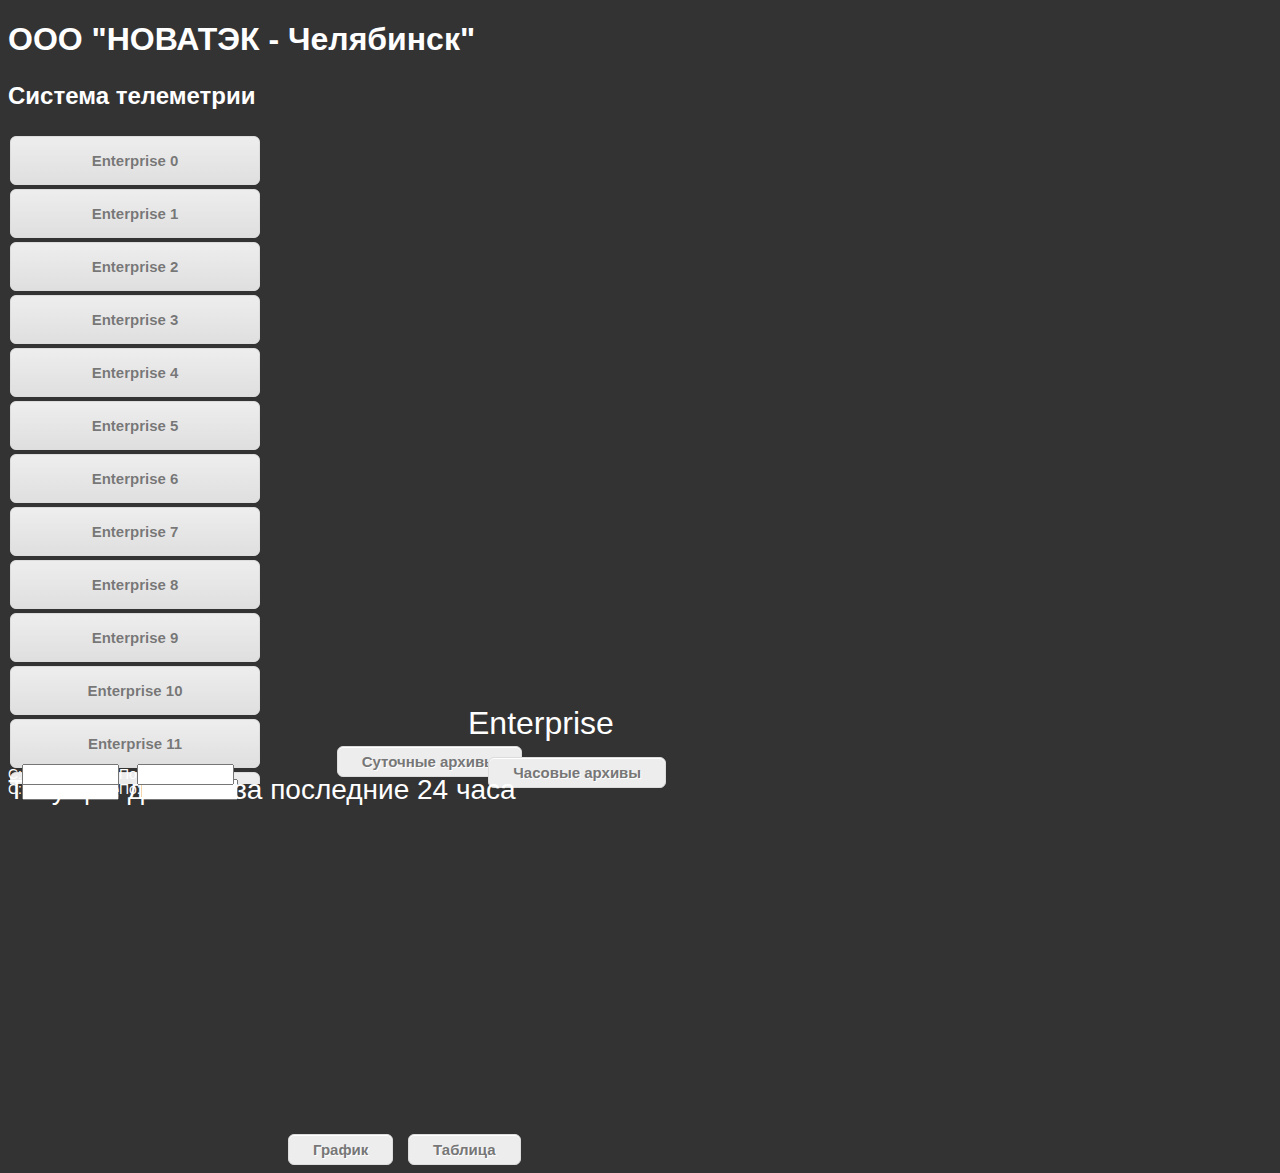
==== src/main/webapp/index_old.html @ 7bebe09a "web all" ====
<!DOCTYPE html>
<html lang="en">
<head>
    <meta charset="utf-8" />
    <title>Добро пожаловать!</title>
    
	<link rel="stylesheet" href="css/stylesheet.css" />
    <link rel="stylesheet" href="css/jquery-ui.css" type="text/css" media="screen">
    <link rel=stylesheet href="css/jquery.ui.datepicker.css" type="text/css" media="screen">

    <script src="scripts/raphael.js"></script>
    <script src="scripts/popup.js"></script>
    <script src="scripts/jquery-1.9.0.js"></script>
    <script src="scripts/jquery.ui.core.js"></script>
<script src="scripts/jquery.dataTables.js"></script>
    <script src="scripts/jquery.ui.datepicker.js"></script>
    <script src="scripts/jquery.ui.widget.js"></script>
    <script src="scripts/analytics.js"></script>
	  <script src="scripts/script.js"></script>
	  


    <style type="text/css" media="screen" >
        #holder {
	//display:none;
        height: 400px;
        margin: -80px 0 0 -380px;
        width: 800px;
        }
	#tableHolder{
	display: none;
        height: 400px;
        margin: -80px 0 0 -380px;
        width: 800px;
        }
    </style>
       
</head>
<body>
<h1>ООО "НОВАТЭК - Челябинск"</h1>
<h3>Система телеметрии</h3>
		
<div id="listEnterprise">
<script type="text/javascript">
    //создаем div для заполнения предприятиями
var node = document.getElementById("listEnterprise");
for(i=0; i<35; i++){
newnode = document.createElement('div');
newnode.id = 'enterpr'+i;
//newnode.className='enterprise';
//newnode.textContent='Enterprise '+i;
node.appendChild(newnode);}

    //создаем ссылку на каждый div
var links = [

    {text:'Enterprise',url:'#'}
];
var div = document.getElementById('enterpr0');

for(var i=0;i<31;i++){
    var anchor = document.createElement('a');
    anchor.className='enterprise';
    anchor.href = links[0].url;
    anchor.innerHTML = links[0].text +" "+ i;
    div.insertBefore(anchor, null);
}
</script></div>

<form name="DailyArchive" method="get" action="" id="formDailyArchive">C:<input type="text" name="beginDate" id="datepickerBegin" size="9" />По<input type="text" name="endDate" id="datepickerEnd" size="9" /></form>
<script>
    $(function() {
    $( "#datepickerBegin" ).datepicker();
    $( "#datepickerEnd" ).datepicker();
    });
</script>
<div id="buttonDaily"><a href="#" class="dailyArchiv">Суточные архивы</a></div><br><br>

<form name="HourlyArchive" method="get" action="" id="formHourlyArchive">C:<input type="text" name="beginDate" id="datepickerBeginHourly" size="9" />По:<input type="text" name="endDate" id="datepickerEndHourly" size="9" /></form>
<script>
    $(function() {
    $( "#datepickerBeginHourly" ).datepicker();
    $( "#datepickerEndHourly" ).datepicker();
    });
</script>
<div id="buttonHourly"><a href="#" class="dailyArchiv">Часовые архивы</a></div>

<div id="titleEnterprise"><p>Enterprise</p></div>
<div id="headerDiag"><p>Текущие данные за последние 24 часа</p></div>
<table id="data">
    <tfoot>
    <tr>
        <th>1</th>
        <th>2</th>
        <th>3</th>
        <th>4</th>
        <th>5</th>
        <th>6</th>
        <th>7</th>
        <th>8</th>
        <th>9</th>
        <th>10</th>
        <th>11</th>
        <th>12</th>
        <th>13</th>
        <th>14</th>
        <th>15</th>
        <th>16</th>
        <th>17</th>
        <th>18</th>
        <th>19</th>
        <th>19</th>
        <th>20</th>
        <th>22</th>
        <th>23</th>
        <th>24</th>

    </tr>
    </tfoot>
    <tbody>
    <tr>
        <td>23</td>
        <td>25</td>
        <td>27</td>
        <td>25</td>
        <td>54</td>
        <td>59</td>
        <td>79</td>
        <td>47</td>
        <td>27</td>
        <td>44</td>
        <td>44</td>
        <td>51</td>
        <td>56</td>
        <td>83</td>
        <td>12</td>
        <td>91</td>
        <td>52</td>
        <td>12</td>
        <td>40</td>
        <td>44</td>
        <td>60</td>
        <td>29</td>
        <td>22</td>
        <td>33</td>

    </tr>

    </tbody>
</table>
<div id="holder"><p></p></div>
<div id="tableHolder"><p></p></div>
<div id="tableButton"><a href="#" class="dailyArchiv" onclick="isTable()">Таблица</a></div>
<div id="graphButton"><a href="#" class="dailyArchiv" onclick="isGraph()">График</a></div>



</body>
</html>
---- src/main/webapp/css/stylesheet.css ----
body {
    background: #333;
    font: 300 65.1% "Helvetica Neue", Helvetica, "Arial Unicode MS", Arial, sans-serif;

}
#holder {


    position: inherit;
   left: 39%;
    top: 13%;
}
#tableHolder {
    font: 300 100%;
    position: inherit;


}

#danDay{
    font: 300 100%;
    position: inherit;
    height: 800px;
    margin-top: 25px;
    margin-left: 5px;
    width: 740px;

}
h1{
	font-size: 32px;
	color: #fff;
}
h4{	
	font-size:16px;
	color: #fff;
}
h3{
    color: #fff;
    font-size: 24px;
}
#formRadio{
    height: 50px;
    width: 100px;
    text-align: center;
}
#titleEnterprise{
      position: relative;
      font-size: 32px;
      color: #fff;
      margin: -115px 0 0 460px;
}
#headerDiag{
    position: inherit;
    font-size: 28px;
    color: #fff;
}
#headerDiagDay{
    position: inherit;
    font-size: 28px;
    color: #fff;
}
#headerDiagHour{
    position: inherit;
    font-size: 28px;
    color: #fff;
}
#headerAtten{
    position: inherit;
    font-size: 28px;
    color: #fff;
}
#searchInput{
    -moz-border-radius:4px;
    -webkit-border-radius:4px;
    width: 250px;
    border-radius:4px;
    font-size: 14px;
    height: 22px;
    border: none;
    margin-left: 2px;
    padding-left: 5px;
}

.dailyArchiv {
    -moz-box-shadow:inset 0px 1px 0px 0px #ffffff;
    -webkit-box-shadow:inset 0px 1px 0px 0px #ffffff;
    box-shadow:inset 0px 1px 0px 0px #ffffff;
    background-color:#ededed;
    -moz-border-radius:6px;
    -webkit-border-radius:6px;
    border-radius:6px;
    border:1px solid #dcdcdc;
    display:inline-block;
    color:#777777;
    font-family:arial;
    font-size:15px;
    font-weight:bold;
    padding:6px 24px;
    text-decoration:none;
    text-shadow:1px 1px 0px #ffffff;
}.dailyArchiv:hover {
     background-color:#ffffff;
 }.dailyArchiv:active {
      position:relative;
      top:1px;
  }

#formDailyArchive{
color:#fff;
font-size:14px;

    margin: -20px 0 0 0;
    position:relative;

    }
#formAtten{
    color:#fff;
    font-size:14px;

    margin: -20px 0 0 0;
    position:relative;
}
.begin{
    -moz-border-radius:4px;
    -webkit-border-radius:4px;
    border-radius:4px;
    height: 22px;
    font-size: 14px;
    border: none;
    text-align: center;
}
.end{
    -moz-border-radius:4px;
    -webkit-border-radius:4px;
    border-radius:4px;
    height: 22px;
    font-size: 14px;
    border: none;
    text-align: center;
}

#buttonDaily{
    position: inherit;
    padding-top: 1px;
    margin-left: 26%;
    margin-top: -3.2%;

  }

#formHourlyArchive{
color:#fff;
font-size:14px;
margin-top: -20px;


}

#spinBegin{
    position: inherit;

    -moz-border-radius:4px;
    -webkit-border-radius:4px;
    border-radius:4px;
    height: 22px;
    font-size: 14px;

}
#spinEnd{
    position: inherit;
    -moz-border-radius:4px;
    -webkit-border-radius:4px;
    border-radius:4px;
    height: 22px;
    font-size: 14px;
}

#buttonHourly{
    position: inherit;
    padding-top: 1px;
    margin-left: 38%;
    margin-top: -3.5%;
}
#buttonAtten{
    position: inherit;
    padding-top: 1px;
    margin-left: 26%;
    margin-top: -3.2%;
}

#graphButton{
    margin: -31px 0 0 280px;

    clear: right;
}

#tableButton{

    margin: -20px 0 0 400px;
    position: relative;
}

.enterprise {
	width: 200px;

	-moz-box-shadow:inset 0px 0px 0px 0px #ffffff;
	-webkit-box-shadow:inset 0px 0px 0px 0px #ffffff;
	box-shadow:inset 0px 0px 0px 0px #ffffff;
	background:-webkit-gradient( linear, left top, left bottom, color-stop(0.05, #ededed), color-stop(1, #dfdfdf) );
	background:-moz-linear-gradient( center top, #ededed 5%, #dfdfdf 100% );
	filter:progid:DXImageTransform.Microsoft.gradient(startColorstr='#ededed', endColorstr='#dfdfdf');
	background-color:#ededed;
	-moz-border-radius:6px;
	-webkit-border-radius:6px;
	border-radius:6px;
	border:1px solid #dcdcdc;
	display:inline-block;
	color:#777777;
	font-family:arial;
	font-size:15px;
	font-weight:bold;
	padding:15px 24px;
	text-decoration:none;
	text-shadow:0px 0px 0px #ffffff;
	text-align: center;
	margin: 2px;
}.enterprise:hover {
	background:-webkit-gradient( linear, left top, left bottom, color-stop(0.05, #dfdfdf), color-stop(1, #ededed) );
	background:-moz-linear-gradient( center top, #dfdfdf 5%, #ededed 100% );
	filter:progid:DXImageTransform.Microsoft.gradient(startColorstr='#dfdfdf', endColorstr='#ededed');
	background-color:#dfdfdf;
}.enterprise:active {
	position:relative;
	top:1px;
    background: red;
}
#listEnterprise{
width: 270px;
height: 650px;
overflow-x:hidden;
overflow-y:auto;}

/*loader animation*/
#parent_popup {
    background: #000;
    height: 100%;
    opacity: 0.9;
    position: fixed;
    width: 100%;
    z-index: 100;
    top: 0;
    left: 0;
}
#loader {

    position:   fixed;
    z-index:    1000;
    top:        50%;
    left:       0;
    height:     100%;
    width:      100%;
}

.circle {
    background-color: rgba(0,0,0,0);
    border:5px solid rgba(0,183,229,0.9);
    opacity:.9;
    border-right:5px solid rgba(0,0,0,0);
    border-left:5px solid rgba(0,0,0,0);
    border-radius:50px;
    box-shadow: 0 0 35px #2187e7;
    width:50px;
    height:50px;
    margin:0 auto;
    -moz-animation:spinPulse 1s infinite ease-in-out;
    -webkit-animation:spinPulse 1s infinite linear;
}
.circle1 {
    background-color: rgba(0,0,0,0);
    border:5px solid rgba(0,183,229,0.9);
    opacity:.9;
    border-left:5px solid rgba(0,0,0,0);
    border-right:5px solid rgba(0,0,0,0);
    border-radius:50px;
    box-shadow: 0 0 15px #2187e7;
    width:30px;
    height:30px;
    margin:0 auto;
    position:relative;
    top:-50px;
    -moz-animation:spinoffPulse 1s infinite linear;
    -webkit-animation:spinoffPulse 1s infinite linear;
}
@-moz-keyframes spinPulse {
    0% { -moz-transform:rotate(160deg); opacity:0; box-shadow:0 0 1px #2187e7;}
    50% { -moz-transform:rotate(145deg); opacity:1; }
    100% { -moz-transform:rotate(-320deg); opacity:0; }
}
@-moz-keyframes spinoffPulse {
    0% { -moz-transform:rotate(0deg); }
    100% { -moz-transform:rotate(360deg);  }
}
@-webkit-keyframes spinPulse {
    0% { -webkit-transform:rotate(160deg); opacity:0; box-shadow:0 0 1px #2187e7; }
    50% { -webkit-transform:rotate(145deg); opacity:1;}
    100% { -webkit-transform:rotate(-320deg); opacity:0; }
}
@-webkit-keyframes spinoffPulse {
    0% { -webkit-transform:rotate(0deg); }
    100% { -webkit-transform:rotate(360deg); }
}
/*
 * настройки для вкладок
 *
 *
*/
ul, li{
    border:0;
    margin:0;
    padding:0;
    list-style:none
}
ul{
    height:29px;
    padding-left:20px;
}
.tab{
    border-bottom:solid 1px #DEDEDE;
}

.tab a:link, .tab a:visited{
    -webkit-border-top-left-radius: 10px;
    -webkit-border-top-right-radius: 10px;
    -moz-border-radius-topleft: 10px;
    -moz-border-radius-topright: 10px;
    border-top-left-radius: 10px;
    border-top-right-radius: 10px;
    float:left;
    height:30px;
    background:url(images/tab-round.png) no-repeat right -30px;
    color:#666;
    font-weight:bold;
    text-decoration:none;
    padding:0 14px 0 0;
}
.tab a span{

    -webkit-border-top-left-radius: 10px;
    -webkit-border-top-right-radius: 10px;
    -moz-border-radius-topleft: 10px;
    -moz-border-radius-topright: 10px;
    border-top-left-radius: 10px;
    border-top-right-radius: 10px;
    float:left;
    height:30px;
    background: no-repeat left -30px;
    padding:0 0 0 14px;
    line-height:30px;
    cursor:pointer
}
.tab a:hover{
    background-position:right -60px;
}
.tab a:hover span{
    background-position:left -60px;
}
.active a:link, .active a:visited, .active a:visited, .active a:hover{
    background-position:right 0;
}
.active a span, .active a:hover span{
    background-postition:left 0;
}
#vkladk{
    position: relative;
    margin-top: -680px;
    margin-left: 250px;
    font-size: 15px;

}
/*#current{
    position: relative;
    background-color: #666;
    height: 600px;
    width: 900px;
    margin-top: -20px;
    margin-left: 275px;
} */
#dayTab{
    display: none;

}
#hourTab{
    display: none;
}
#attenTab{
    display: none;
}
.grad{
    background-image: linear-gradient(left top, #333333 14%, #9E9E9E 70%);
    background-image: -o-linear-gradient(left top, #333333 14%, #9E9E9E 70%);
    background-image: -moz-linear-gradient(left top, #333333 14%, #9E9E9E 70%);
    background-image: -webkit-linear-gradient(left top, #333333 14%, #9E9E9E 70%);
    background-image: -ms-linear-gradient(left top, #333333 14%, #9E9E9E 70%);

    background-image: -webkit-gradient(
        linear,
        left top,
        right bottom,
        color-stop(0.14, #333333),
        color-stop(0.7, #9E9E9E)
    );
    background-color: #666666;
    position: relative;
    height: 700px;
    width: 980px;
    margin-top: -27px;
    margin-left: 275px;

}

.dataTables_info { padding-top: 0; }
.dataTables_paginate { padding-top: 0; }
.css_right { float: right; }
#dayTable_wrapper .fg-toolbar { font-size: 1.8em }
#theme_links span { float: left; padding: 2px 10px; }
#dayTable_wrapper { -webkit-box-shadow: 2px 2px 6px #666; box-shadow: 2px 2px 6px #666; border-radius: 5px; }
#dayTable tbody {
    font-size: 18px;
    border-left: 1px solid #AAA;
    border-right: 1px solid #AAA;
}
#dayTable thead th:first-child { border-left: 1px solid #AAA; }
#dayTable thead th:last-child { border-right: 1px solid #AAA; }

#dayTable{


    margin-left: 5px;

}
#tableDay{
    margin-top: 25px;

}
.dataTables_info { padding-top: 0; }
.dataTables_paginate { padding-top: 0; }
.css_right { float: right; }
#hourTable_wrapper .fg-toolbar { font-size: 1.8em }
#theme_links span { float: left; padding: 2px 10px; }
#hourTable_wrapper { -webkit-box-shadow: 2px 2px 6px #666; box-shadow: 2px 2px 6px #666; border-radius: 5px; }
#hourTable tbody {
    font-size: 18px;
    border-left: 1px solid #AAA;
    border-right: 1px solid #AAA;
}
#hourTable thead th:first-child { border-left: 1px solid #AAA; }
#hourTable thead th:last-child { border-right: 1px solid #AAA; }

#tableHour{
    margin-top: 20px;
}
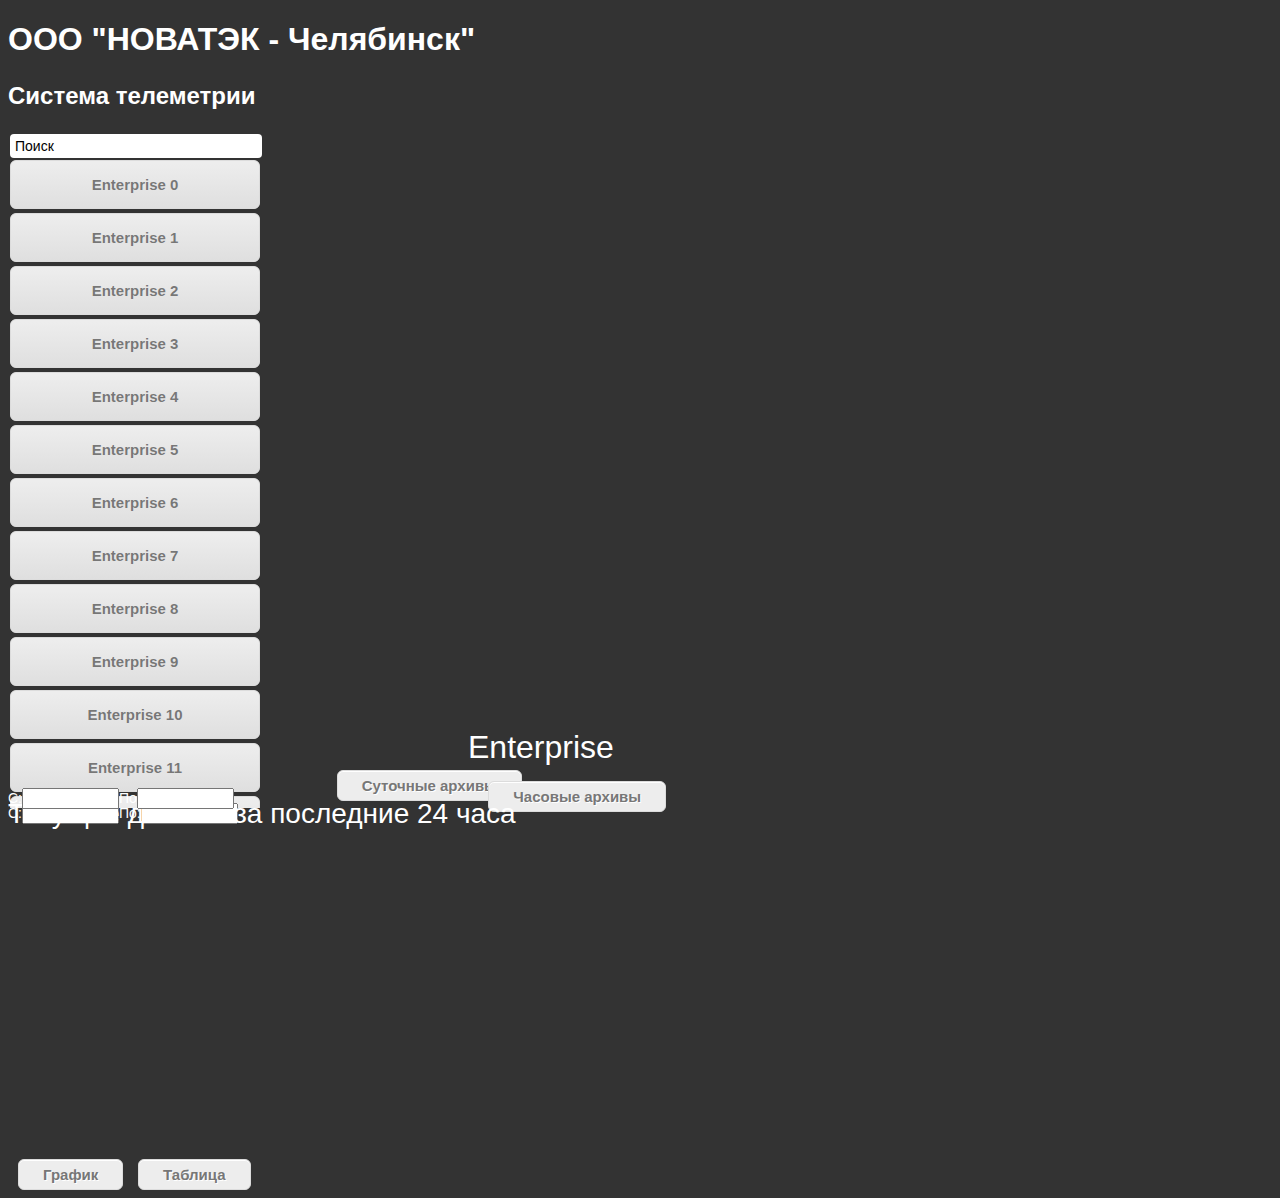
==== commit 8b547897: "intermediate res" ====
--- a/src/main/webapp/index_old.html
+++ b/src/main/webapp/index_old.html
@@ -39,7 +39,9 @@
 <body>
 <h1>ООО "НОВАТЭК - Челябинск"</h1>
 <h3>Система телеметрии</h3>
-		
+<div id='search'>
+    <form name="search" method="get" action="" id="formsearch"><input type="text" id="searchInput" size="30" value="Поиск" /></form>
+</div>
 <div id="listEnterprise">
 <script type="text/javascript">
     //создаем div для заполнения предприятиями
--- a/src/main/webapp/css/stylesheet.css
+++ b/src/main/webapp/css/stylesheet.css
@@ -1,11 +1,8 @@
 body {
     background: #333;
     font: 300 65.1% "Helvetica Neue", Helvetica, "Arial Unicode MS", Arial, sans-serif;
-
 }
 #holder {
-
-
     position: inherit;
    left: 39%;
     top: 13%;
@@ -13,10 +10,7 @@
 #tableHolder {
     font: 300 100%;
     position: inherit;
-
-
-}
-
+}
 #danDay{
     font: 300 100%;
     position: inherit;
@@ -24,7 +18,6 @@
     margin-top: 25px;
     margin-left: 5px;
     width: 740px;
-
 }
 h1{
 	font-size: 32px;
@@ -70,9 +63,9 @@
     color: #fff;
 }
 #searchInput{
+    width: 100%;
     -moz-border-radius:4px;
     -webkit-border-radius:4px;
-    width: 250px;
     border-radius:4px;
     font-size: 14px;
     height: 22px;
@@ -80,7 +73,9 @@
     margin-left: 2px;
     padding-left: 5px;
 }
-
+#search{
+    width: 245px;
+}
 .dailyArchiv {
     -moz-box-shadow:inset 0px 1px 0px 0px #ffffff;
     -webkit-box-shadow:inset 0px 1px 0px 0px #ffffff;
@@ -104,7 +99,6 @@
       position:relative;
       top:1px;
   }
-
 #formDailyArchive{
 color:#fff;
 font-size:14px;
@@ -188,14 +182,14 @@
 }
 
 #graphButton{
-    margin: -31px 0 0 280px;
+    margin: -31px 0 0 10px;
 
     clear: right;
 }
 
 #tableButton{
 
-    margin: -20px 0 0 400px;
+    margin: -19px 0 0 130px;
     position: relative;
 }
 
@@ -229,6 +223,7 @@
 	filter:progid:DXImageTransform.Microsoft.gradient(startColorstr='#dfdfdf', endColorstr='#ededed');
 	background-color:#dfdfdf;
 }.enterprise:active {
+    display:inline-block;
 	position:relative;
 	top:1px;
     background: red;
@@ -459,6 +454,20 @@
     margin-top: 20px;
 }
 
-
-
-
+.dataTables_info { padding-top: 0; }
+.dataTables_paginate { padding-top: 0; }
+.css_right { float: right; }
+#attenTable_wrapper .fg-toolbar { font-size: 1.8em }
+#theme_links span { float: left; padding: 2px 10px; }
+#attenTable_wrapper { -webkit-box-shadow: 2px 2px 6px #666; box-shadow: 2px 2px 6px #666; border-radius: 5px; }
+#attenTable tbody {
+    font-size: 18px;
+    border-left: 1px solid #AAA;
+    border-right: 1px solid #AAA;
+}
+#attenTable thead th:first-child { border-left: 1px solid #AAA; }
+#attenTable thead th:last-child { border-right: 1px solid #AAA; }
+
+#tableAtten{
+    margin-top: 20px;
+}
